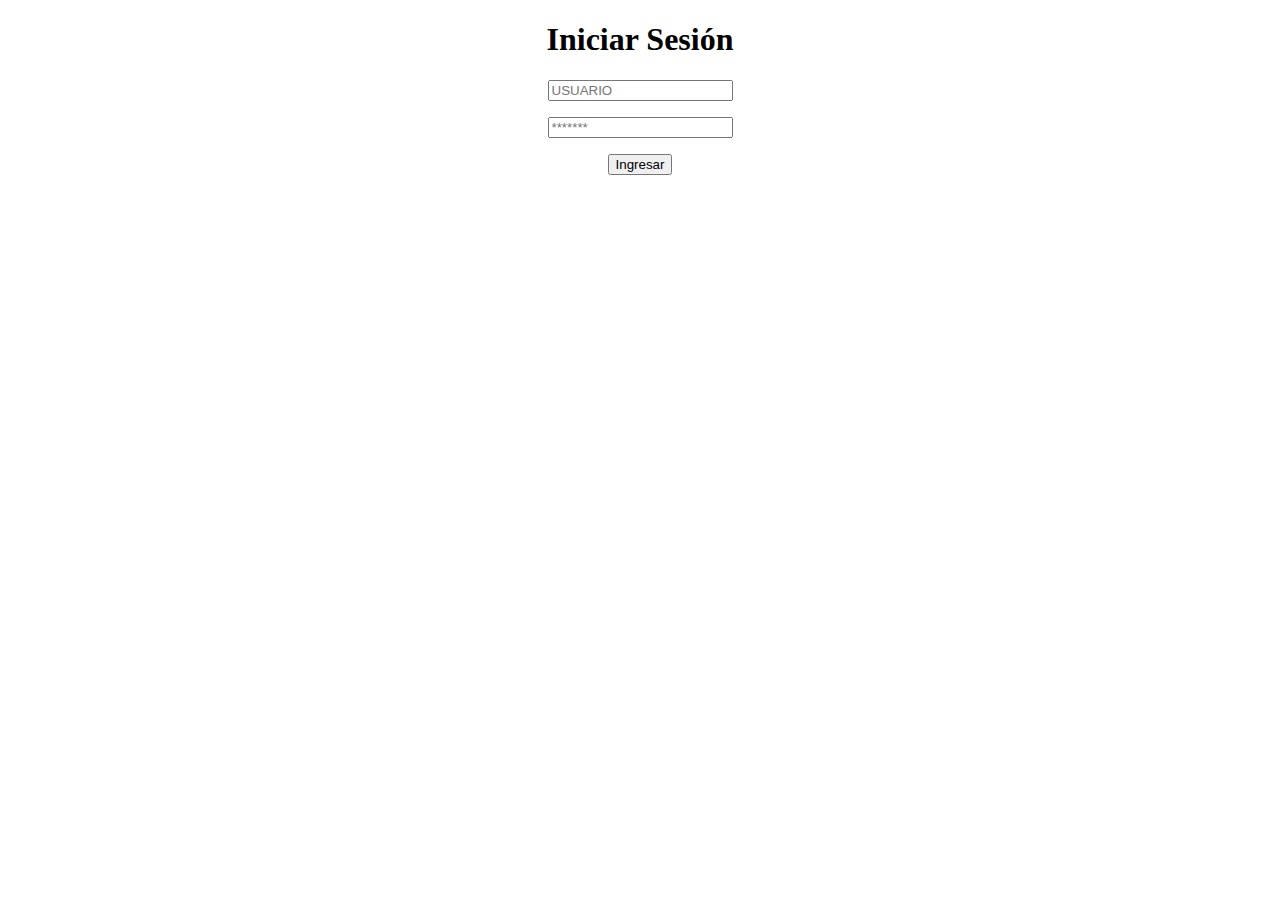
==== login.html @ 36648fdd "Agregando login" ====
<!DOCTYPE html>
<!--[if lt IE 7]>      <html class="no-js lt-ie9 lt-ie8 lt-ie7"> <![endif]-->
<!--[if IE 7]>         <html class="no-js lt-ie9 lt-ie8"> <![endif]-->
<!--[if IE 8]>         <html class="no-js lt-ie9"> <![endif]-->
<!--[if gt IE 8]><!--> <html class="no-js"> <!--<![endif]-->
    <head>
        <meta charset="utf-8">
        <meta http-equiv="X-UA-Compatible" content="IE=edge">
        <title></title>
        <meta name="description" content="">
        <meta name="viewport" content="width=device-width, initial-scale=1">
        <link rel="stylesheet" href="">
    </head>
    <body>
        <!--[if lt IE 7]>
            <p class="browsehappy">You are using an <strong>outdated</strong> browser. Please <a href="#">upgrade your browser</a> to improve your experience.</p>
        <![endif]-->
        <center> <h1>Iniciar Sesión </h1>
        <form action="Controllers/login.controller.php" method="POST">
            <p><input type="text" name="user" id="user" value="" placeholder="USUARIO"></p>
            <p><input type="password" name="contra" id="contra" value="" placeholder="*******"></p>
            <button type="submit">Ingresar</button> <br> </br>
        
        </form>
        
    </center>
     </body>
</html>
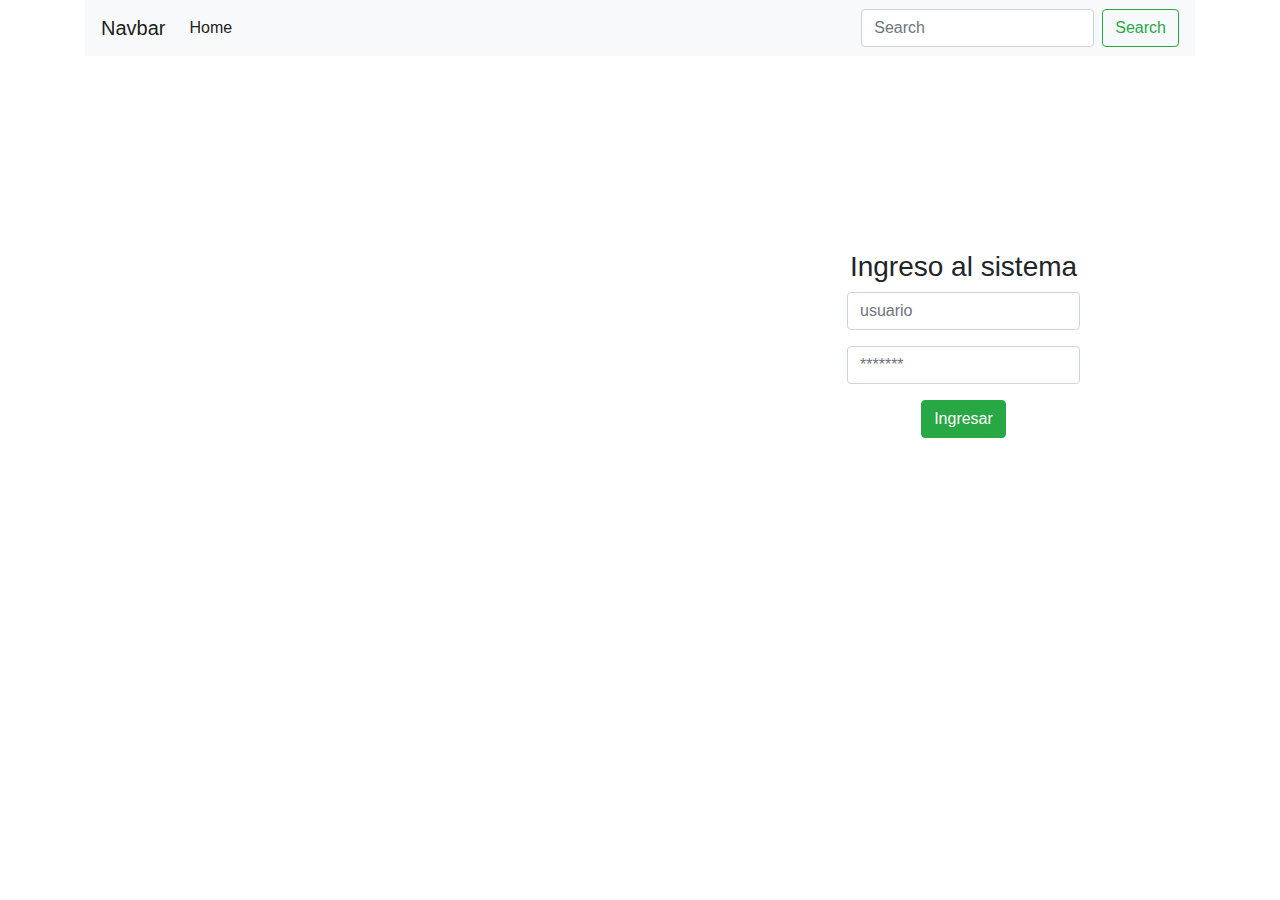
==== commit d0dae267: "Cambios Login" ====
--- a/login.html
+++ b/login.html
@@ -1,28 +1,86 @@
-<!DOCTYPE html>
-<!--[if lt IE 7]>      <html class="no-js lt-ie9 lt-ie8 lt-ie7"> <![endif]-->
-<!--[if IE 7]>         <html class="no-js lt-ie9 lt-ie8"> <![endif]-->
-<!--[if IE 8]>         <html class="no-js lt-ie9"> <![endif]-->
-<!--[if gt IE 8]><!--> <html class="no-js"> <!--<![endif]-->
-    <head>
-        <meta charset="utf-8">
-        <meta http-equiv="X-UA-Compatible" content="IE=edge">
-        <title></title>
-        <meta name="description" content="">
-        <meta name="viewport" content="width=device-width, initial-scale=1">
-        <link rel="stylesheet" href="">
-    </head>
+<!doctype html>
+<html class="no-js" lang="es">
+<head>
+  <meta charset="utf-8">
+  <title></title>
+  <meta name="description" content="">
+  <meta name="viewport" content="width=device-width, initial-scale=1">
+
+  <link rel="manifest" href="site.webmanifest">
+  <link rel="apple-touch-icon" href="icon.png">
+  <!-- Place favicon.ico in the root directory -->
+
+  <!-- Bootstrap CSS -->
+  <!-- <link rel="stylesheet" href="https://stackpath.bootstrapcdn.com/bootstrap/4.4.1/css/bootstrap.min.css" integrity="sha384-Vkoo8x4CGsO3+Hhxv8T/Q5PaXtkKtu6ug5TOeNV6gBiFeWPGFN9MuhOf23Q9Ifjh" crossorigin="anonymous"> -->
+
+  <link rel="stylesheet" href="css/bootstrap.min.css">
+
+  <link rel="stylesheet" href="css/normalize.css">
+  <link rel="stylesheet" href="css/main.css">
+
+  <!-- Optional JavaScript -->
+  <!-- jQuery first, then Popper.js, then Bootstrap JS -->
+  <!-- <script src="https://code.jquery.com/jquery-3.4.1.slim.min.js" integrity="sha384-J6qa4849blE2+poT4WnyKhv5vZF5SrPo0iEjwBvKU7imGFAV0wwj1yYfoRSJoZ+n" crossorigin="anonymous"></script> -->
+  <script src="js/bootstrap.js"></script>
+  <script src="js/jquery-3.5.1.min.js"></script>
+  <script src="js/popper/popper-lite.js"></script>
+
+  <meta name="theme-color" content="#fafafa">
+  <style>
+      .login_box{
+        position: absolute;
+        top:250px;
+        right: 200px;
+      }
+  </style>
+</head>
     <body>
         <!--[if lt IE 7]>
             <p class="browsehappy">You are using an <strong>outdated</strong> browser. Please <a href="#">upgrade your browser</a> to improve your experience.</p>
         <![endif]-->
-        <center> <h1>Iniciar Sesión </h1>
-        <form action="Controllers/login.controller.php" method="POST">
-            <p><input type="text" name="user" id="user" value="" placeholder="USUARIO"></p>
-            <p><input type="password" name="contra" id="contra" value="" placeholder="*******"></p>
-            <button type="submit">Ingresar</button> <br> </br>
+
+        <div class="container">
+            <div class="row">
+                <div class="col-md">
+                    <nav class="navbar navbar-expand-lg navbar-light bg-light">
+                      <a class="navbar-brand" href="#">Navbar</a>
+                      <button class="navbar-toggler" type="button" data-toggle="collapse" data-target="#navbarSupportedContent" aria-controls="navbarSupportedContent" aria-expanded="false" aria-label="Toggle navigation">
+                        <span class="navbar-toggler-icon"></span>
+                      </button>
+
+                      <div class="collapse navbar-collapse" id="navbarSupportedContent">
+                        <ul class="navbar-nav mr-auto">
+                          <li class="nav-item active">
+                            <a class="nav-link" href="#">Home <span class="sr-only">(current)</span></a>
+                          </li>
+                          
+                        </ul>
+                        <form class="form-inline my-2 my-lg-0">
+                          <input class="form-control mr-sm-2" type="search" placeholder="Search" aria-label="Search">
+                          <button class="btn btn-outline-success my-2 my-sm-0" type="submit">Search</button>
+                        </form>
+                      </div>
+                    </nav>
+                </div>
+            </div>
+
+            <div class="row">
+                <div class="login_box">
+                    <center>
+                        <h3 >Ingreso al sistema</h3>
+                        <form action="Controllers/login.controller.php" method="POST">
+                            <p><input type="text" name="user" id="user" class="form-control" placeholder="usuario"></p>
+                            <p><input type="password" name="contra" id="contra" class="form-control" placeholder="*******"></p>
+                            <button type="submit" class="btn btn-success">Ingresar</button> <br> </br>
+                        
+                        </form>
+                    </center>
+                </div class="login_box">
+                <center>
+                </div>
+            </div>
+            
+            
         
-        </form>
-        
-    </center>
-     </body>
-</html>+         </body>
+    </html>                 </center>--- a/css/main.css
+++ b/css/main.css
@@ -0,0 +1,265 @@
+/*! HTML5 Boilerplate v7.3.0 | MIT License | https://html5boilerplate.com/ */
+
+/* main.css 2.0.0 | MIT License | https://github.com/h5bp/main.css#readme */
+/*
+ * What follows is the result of much research on cross-browser styling.
+ * Credit left inline and big thanks to Nicolas Gallagher, Jonathan Neal,
+ * Kroc Camen, and the H5BP dev community and team.
+ */
+
+/* ==========================================================================
+   Base styles: opinionated defaults
+   ========================================================================== */
+
+html {
+  color: #222;
+  font-size: 1em;
+  line-height: 1.4;
+}
+
+/*
+ * Remove text-shadow in selection highlight:
+ * https://twitter.com/miketaylr/status/12228805301
+ *
+ * Vendor-prefixed and regular ::selection selectors cannot be combined:
+ * https://stackoverflow.com/a/16982510/7133471
+ *
+ * Customize the background color to match your design.
+ */
+
+::-moz-selection {
+  background: #b3d4fc;
+  text-shadow: none;
+}
+
+::selection {
+  background: #b3d4fc;
+  text-shadow: none;
+}
+
+/*
+ * A better looking default horizontal rule
+ */
+
+hr {
+  display: block;
+  height: 1px;
+  border: 0;
+  border-top: 1px solid #ccc;
+  margin: 1em 0;
+  padding: 0;
+}
+
+/*
+ * Remove the gap between audio, canvas, iframes,
+ * images, videos and the bottom of their containers:
+ * https://github.com/h5bp/html5-boilerplate/issues/440
+ */
+
+audio,
+canvas,
+iframe,
+img,
+svg,
+video {
+  vertical-align: middle;
+}
+
+/*
+ * Remove default fieldset styles.
+ */
+
+fieldset {
+  border: 0;
+  margin: 0;
+  padding: 0;
+}
+
+/*
+ * Allow only vertical resizing of textareas.
+ */
+
+textarea {
+  resize: vertical;
+}
+
+/* ==========================================================================
+   Browser Upgrade Prompt
+   ========================================================================== */
+
+.browserupgrade {
+  margin: 0.2em 0;
+  background: #ccc;
+  color: #000;
+  padding: 0.2em 0;
+}
+
+/* ==========================================================================
+   Author's custom styles
+   ========================================================================== */
+
+/* ==========================================================================
+   Helper classes
+   ========================================================================== */
+
+/*
+ * Hide visually and from screen readers
+ */
+
+.hidden {
+  display: none !important;
+}
+
+/*
+* Hide only visually, but have it available for screen readers:
+* https://snook.ca/archives/html_and_css/hiding-content-for-accessibility
+*
+* 1. For long content, line feeds are not interpreted as spaces and small width
+*    causes content to wrap 1 word per line:
+*    https://medium.com/@jessebeach/beware-smushed-off-screen-accessible-text-5952a4c2cbfe
+*/
+
+.sr-only {
+  border: 0;
+  clip: rect(0, 0, 0, 0);
+  height: 1px;
+  margin: -1px;
+  overflow: hidden;
+  padding: 0;
+  position: absolute;
+  white-space: nowrap;
+  width: 1px;
+  /* 1 */
+}
+
+/*
+* Extends the .sr-only class to allow the element
+* to be focusable when navigated to via the keyboard:
+* https://www.drupal.org/node/897638
+*/
+
+.sr-only.focusable:active,
+.sr-only.focusable:focus {
+  clip: auto;
+  height: auto;
+  margin: 0;
+  overflow: visible;
+  position: static;
+  white-space: inherit;
+  width: auto;
+}
+
+/*
+* Hide visually and from screen readers, but maintain layout
+*/
+
+.invisible {
+  visibility: hidden;
+}
+
+/*
+* Clearfix: contain floats
+*
+* For modern browsers
+* 1. The space content is one way to avoid an Opera bug when the
+*    `contenteditable` attribute is included anywhere else in the document.
+*    Otherwise it causes space to appear at the top and bottom of elements
+*    that receive the `clearfix` class.
+* 2. The use of `table` rather than `block` is only necessary if using
+*    `:before` to contain the top-margins of child elements.
+*/
+
+.clearfix:before,
+.clearfix:after {
+  content: " ";
+  /* 1 */
+  display: table;
+  /* 2 */
+}
+
+.clearfix:after {
+  clear: both;
+}
+
+/* ==========================================================================
+   EXAMPLE Media Queries for Responsive Design.
+   These examples override the primary ('mobile first') styles.
+   Modify as content requires.
+   ========================================================================== */
+
+@media only screen and (min-width: 35em) {
+  /* Style adjustments for viewports that meet the condition */
+}
+
+@media print,
+  (-webkit-min-device-pixel-ratio: 1.25),
+  (min-resolution: 1.25dppx),
+  (min-resolution: 120dpi) {
+  /* Style adjustments for high resolution devices */
+}
+
+/* ==========================================================================
+   Print styles.
+   Inlined to avoid the additional HTTP request:
+   https://www.phpied.com/delay-loading-your-print-css/
+   ========================================================================== */
+
+@media print {
+  *,
+  *:before,
+  *:after {
+    background: transparent !important;
+    color: #000 !important;
+    /* Black prints faster */
+    box-shadow: none !important;
+    text-shadow: none !important;
+  }
+  a,
+  a:visited {
+    text-decoration: underline;
+  }
+  a[href]:after {
+    content: " (" attr(href) ")";
+  }
+  abbr[title]:after {
+    content: " (" attr(title) ")";
+  }
+  /*
+     * Don't show links that are fragment identifiers,
+     * or use the `javascript:` pseudo protocol
+     */
+  a[href^="#"]:after,
+  a[href^="javascript:"]:after {
+    content: "";
+  }
+  pre {
+    white-space: pre-wrap !important;
+  }
+  pre,
+  blockquote {
+    border: 1px solid #999;
+    page-break-inside: avoid;
+  }
+  /*
+     * Printing Tables:
+     * https://web.archive.org/web/20180815150934/http://css-discuss.incutio.com/wiki/Printing_Tables
+     */
+  thead {
+    display: table-header-group;
+  }
+  tr,
+  img {
+    page-break-inside: avoid;
+  }
+  p,
+  h2,
+  h3 {
+    orphans: 3;
+    widows: 3;
+  }
+  h2,
+  h3 {
+    page-break-after: avoid;
+  }
+}
+
